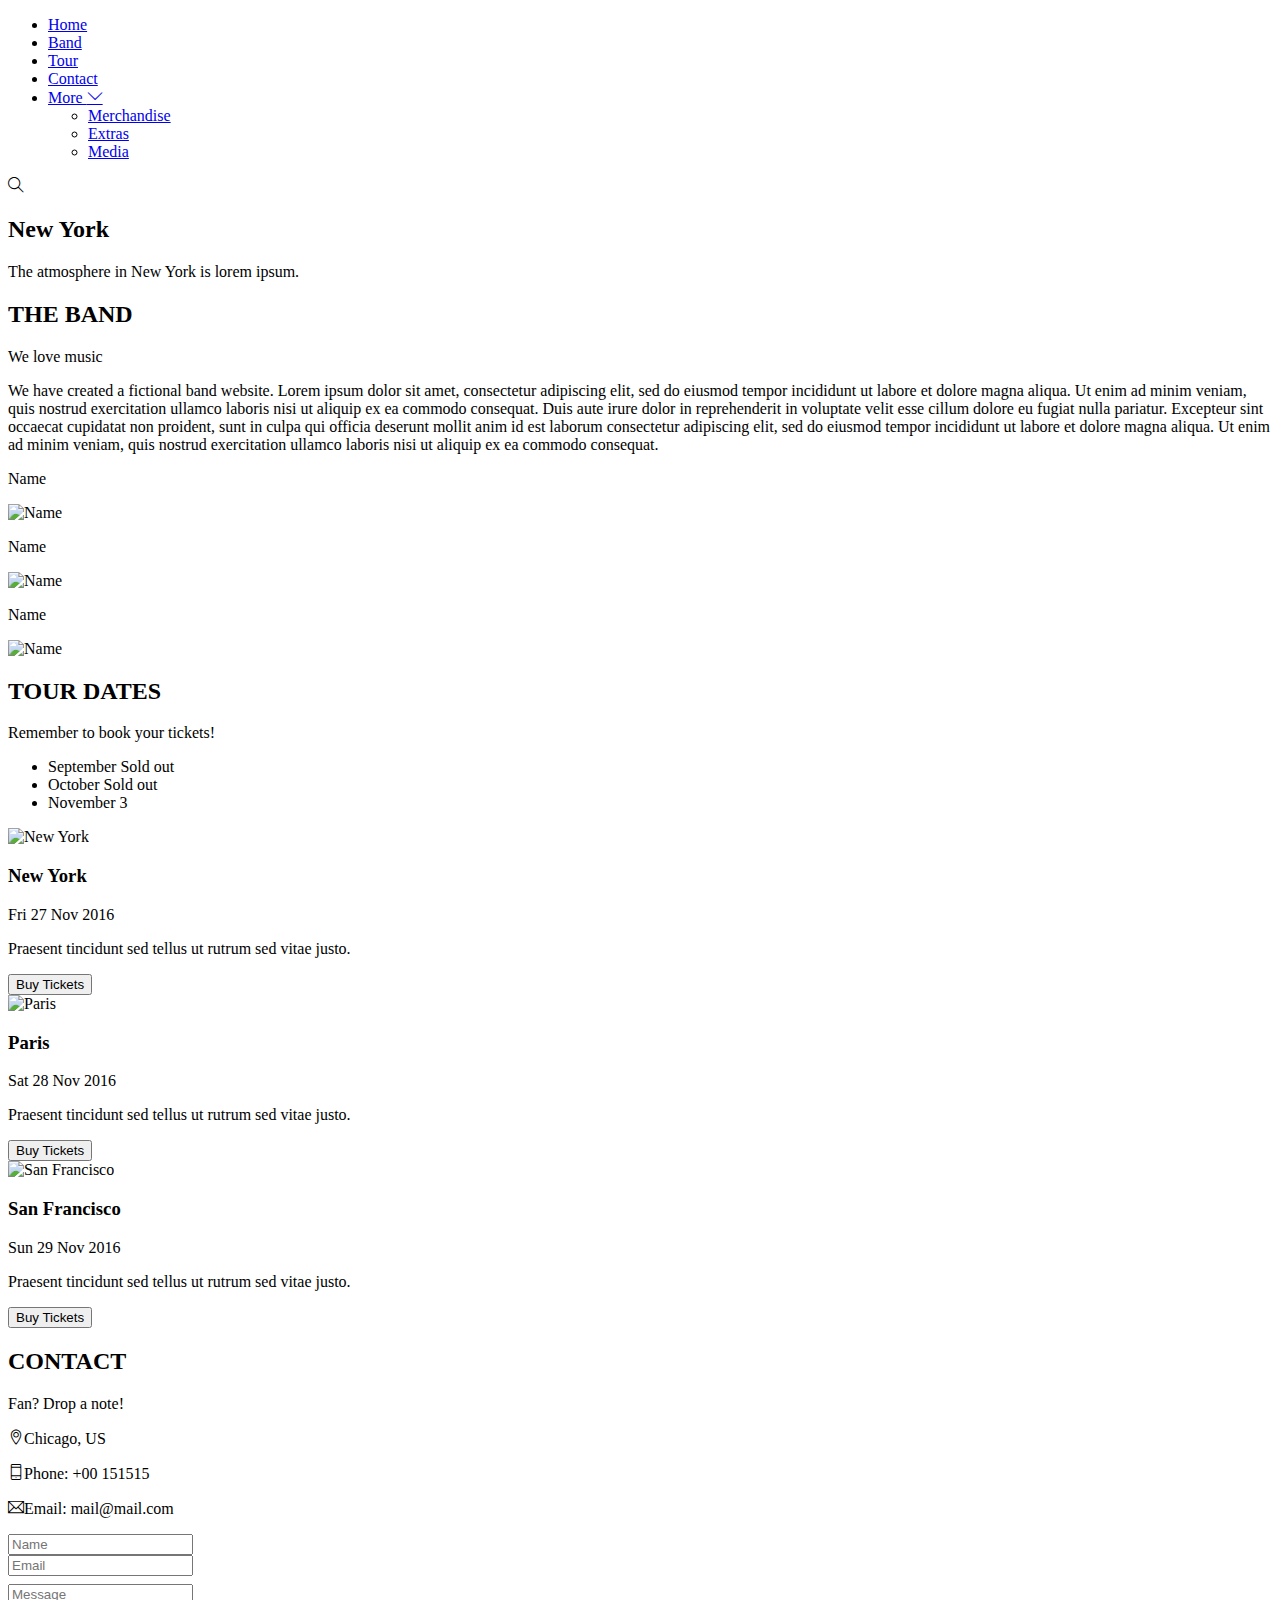
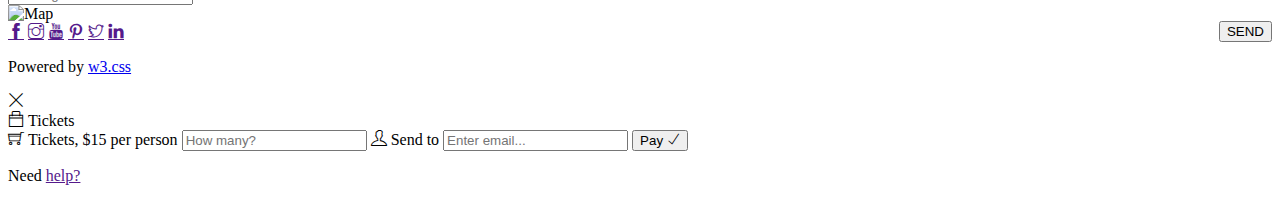
==== TheBand/index.html @ 4baf5191 "Add files via upload" ====
<!DOCTYPE html>
<html lang="en">
<head>
    <meta charset="UTF-8">
    <meta http-equiv="X-UA-Compatible" content="IE=edge">
    <meta name="viewport" content="width=device-width, initial-scale=1.0">
    <title>The Band</title>
    <link rel="stylesheet" href="./assests/css/style.css">
    <link rel="stylesheet" href="./assests/fonts/themify-icons/themify-icons.css">
</head>
<body>
    <div id="main">
        <div id="header">
            <ul id="nav">
                <li><a href="#">Home</a></li>
                <li><a href="#band">Band</a></li>
                <li><a href="#tour">Tour</a></li>
                <li><a href="#contact">Contact</a></li>
                <li>
                    <a href="#">
                        More
                        <i class="nav-arrow-down ti-angle-down"></i>
                    </a>
                    <ul class="subnav">
                        <li><a href="#">Merchandise</a></li>
                        <li><a href="#">Extras</a></li>
                        <li><a href="#">Media</a></li>
                    </ul>
                </li>
            </ul>

            <div class="search-btn">
                <i class="search-icon ti-search"></i>
            </div>
        </div>

        <div id="slider">
            <div class="text-content">
                <h2 class="text-heading">New York</h2>
                <div class="text-description">The atmosphere in New York is lorem ipsum.</div>
            </div>
        </div>

        <div id="content">
            <div id="band" class="content-section">
                <h2 class="section-heading">THE BAND</h2>
                <p class="section-sub-heading">We love music</p>
                <p class="about-text">  
                    We have created a fictional band website. Lorem ipsum dolor sit amet, consectetur adipiscing elit, sed do eiusmod tempor incididunt ut labore et dolore magna aliqua. Ut enim ad minim veniam, quis nostrud exercitation ullamco laboris nisi ut aliquip ex ea commodo consequat. Duis aute irure dolor in reprehenderit in voluptate velit esse cillum dolore eu fugiat nulla pariatur. Excepteur sint occaecat cupidatat non proident, sunt in culpa qui officia deserunt mollit anim id est laborum consectetur adipiscing elit, sed do eiusmod tempor incididunt ut labore et dolore magna aliqua. Ut enim ad minim veniam, quis nostrud exercitation ullamco laboris nisi ut aliquip ex ea commodo consequat.
                </p>
                <div class="member-list">
                    <div class="member-item">
                        <p class="member-name">Name</p>
                        <img src="assests/img/bandmember.jpg" alt="Name" class="member-img">
                    </div>
                    <div class="member-item">
                        <p class="member-name">Name</p>
                        <img src="assests/img/bandmember.jpg" alt="Name" class="member-img">
                    </div>
                    <div class="member-item">
                        <p class="member-name">Name</p>
                        <img src="assests/img/bandmember.jpg" alt="Name" class="member-img">
                    </div>
                    <div class="clear"></div>
                </div>
            </div>

            <div id="tour" class="tour-section">
                <div class="content-section">
                    <h2 class="section-heading text-white">TOUR DATES</h2>
                    <p class="section-sub-heading text-white">Remember to book your tickets!</p>

                    <ul class="tickets-list">
                        <li>September <span class="sold-out">Sold out</span></li>
                        <li>October <span class="sold-out">Sold out</span></li>
                        <li>November <span class="quantity">3</span></li>
                    </ul>

                    <div class="row places-list">
                        <div class="col place-item">
                            <img src="assests/img/places/newyork.jpg" alt="New York" class="place-img">
                            <div class="place-body">
                                <h3 class="place-heading">New York</h3>
                                <p class="place-time">Fri 27 Nov 2016</p>
                                <p class="place-desc">Praesent tincidunt sed tellus ut rutrum sed vitae justo.</p>
                                <button class="btn js-buy-ticket">Buy Tickets</a>
                            </div>
                        </div>
                        <div class="col place-item">
                            <img src="assests/img/places/paris.jpg" alt="Paris" class="place-img">
                            <div class="place-body">
                                <h3 class="place-heading">Paris</h3>
                                <p class="place-time">Sat 28 Nov 2016</p>
                                <p class="place-desc">Praesent tincidunt sed tellus ut rutrum sed vitae justo.</p>
                                <button class="btn js-buy-ticket">Buy Tickets</a>
                            </div>
                        </div>
                        <div class="col place-item">
                            <img src="assests/img/places/sanfran.jpg" alt="San Francisco" class="place-img">
                            <div class="place-body">
                                <h3 class="place-heading">San Francisco</h3>
                                <p class="place-time">Sun 29 Nov 2016</p>
                                <p class="place-desc">Praesent tincidunt sed tellus ut rutrum sed vitae justo.</p>
                                <button class="btn js-buy-ticket">Buy Tickets</a>
                            </div>
                        </div>
                        <div class="clear"></div>
                    </div>
                </div>
            </div>

            <div id="contact" class="content-section">
                <h2 class="section-heading">CONTACT</h2>
                <p class="section-sub-heading">Fan? Drop a note!</p>
                <div class="row contact-content">
                    <div class="col col-half contact-info">
                        <p><i class="ti-location-pin"></i>Chicago, US</p>
                        <p><i class="ti-mobile"></i>Phone: +00 151515</p>
                        <p><i class="ti-email"></i>Email: mail@mail.com</p>
                    </div>
                    <div class="col col-half contact-form">
                        <form action="">
                            <div class="row">
                                <div class="col col-half">
                                    <input type="text" name="" placeholder="Name" required id="" class="form-control">
                                </div>
                                <div class="col col-half">
                                    <input type="email" name="" placeholder="Email" required id="" class="form-control">
                                </div>
                            </div>
                            <div class="row" style="margin-top: 8px;">
                                <div class="col col-full">
                                    <input type="text" name="" placeholder="Message" required id="" class="form-control">
                                </div>
                            </div>
                            <input class="btn" type="submit" value="SEND" style="margin-top: 16px; float: right;">
                        </form>
                    </div>
                </div>
            </div>

            <div class="map-section">
                <img src="/assests/img/map.jpg" alt="Map">
            </div>
        </div>

        <div id="footer">
            <div class="socials-list">
                <a href=""><i class= "ti-facebook"></i></a>
                <a href=""><i class= "ti-instagram"></i></a>
                <a href=""><i class= "ti-youtube"></i></a>
                <a href=""><i class= "ti-pinterest"></i></a>
                <a href=""><i class= "ti-twitter"></i></a>
                <a href=""><i class= "ti-linkedin"></i></a>
            </div>
            <p class="copyright">Powered by <a href="w3.css">w3.css</a></p>
        </div>
    </div>

    <div class="modal js-modal">
        <div class="modal-container js-modal-container">
            <div class="modal-close js-modal-close">
                <i class="ti-close"></i>
            </div>

            <header class="modal-header">
                <i class="modal-heading-icon ti-bag"></i>
                Tickets
            </header>

            <div class="modal-body">
                <label for="quantity" class="modal-label">
                    <i class="ti-shopping-cart"></i>
                    Tickets, $15 per person
                </label>
                <input id="quantity" type="text" class="modal-input" required id="" placeholder="How many?">

                <label for="email" class="modal-label">
                    <i class="ti-user"></i>
                    Send to
                </label>
                <input id="email" type="email" class="modal-input" required id="" placeholder="Enter email...">

                <button id="buy-tickets">
                    Pay <i class="ti-check"></i>
                </button>
            </div>

            <footer class="modal-footer">
                <p class="modal-help">Need <a href="">help?</a></p>
            </footer>
        </div>
    </div>
    
    <script>
        const buyBtns = document.querySelectorAll('.js-buy-ticket');
        const modal = document.querySelector('.js-modal');
        const modalClose = document.querySelector('.js-modal-close');
        modalContainer = document.querySelector('.js-modal-container');

        function showBuyTickets() {
            modal.classList.add('open');
        }

        function hideBuyTickets() {
            modal.classList.remove('open');
        }

        for (const buyBtn of buyBtns) {
            buyBtn.addEventListener('click', showBuyTickets)
        }

        modalClose.addEventListener('click', hideBuyTickets)
        
        modal.addEventListener('click', hideBuyTickets)

        modalContainer.addEventListener('click', function(event) {
            event.stopPropagation()
        })
    </script>
</body>
</html>
---- TheBand/assests/fonts/themify-icons/themify-icons.css ----
@font-face {
	font-family: 'themify';
	src:url('fonts/themify.eot?-fvbane');
	src:url('fonts/themify.eot?#iefix-fvbane') format('embedded-opentype'),
		url('fonts/themify.woff?-fvbane') format('woff'),
		url('fonts/themify.ttf?-fvbane') format('truetype'),
		url('fonts/themify.svg?-fvbane#themify') format('svg');
	font-weight: normal;
	font-style: normal;
}

[class^="ti-"], [class*=" ti-"] {
	font-family: 'themify';
	speak: none;
	font-style: normal;
	font-weight: normal;
	font-variant: normal;
	text-transform: none;
	line-height: 1;

	/* Better Font Rendering =========== */
	-webkit-font-smoothing: antialiased;
	-moz-osx-font-smoothing: grayscale;
}

.ti-wand:before {
	content: "\e600";
}
.ti-volume:before {
	content: "\e601";
}
.ti-user:before {
	content: "\e602";
}
.ti-unlock:before {
	content: "\e603";
}
.ti-unlink:before {
	content: "\e604";
}
.ti-trash:before {
	content: "\e605";
}
.ti-thought:before {
	content: "\e606";
}
.ti-target:before {
	content: "\e607";
}
.ti-tag:before {
	content: "\e608";
}
.ti-tablet:before {
	content: "\e609";
}
.ti-star:before {
	content: "\e60a";
}
.ti-spray:before {
	content: "\e60b";
}
.ti-signal:before {
	content: "\e60c";
}
.ti-shopping-cart:before {
	content: "\e60d";
}
.ti-shopping-cart-full:before {
	content: "\e60e";
}
.ti-settings:before {
	content: "\e60f";
}
.ti-search:before {
	content: "\e610";
}
.ti-zoom-in:before {
	content: "\e611";
}
.ti-zoom-out:before {
	content: "\e612";
}
.ti-cut:before {
	content: "\e613";
}
.ti-ruler:before {
	content: "\e614";
}
.ti-ruler-pencil:before {
	content: "\e615";
}
.ti-ruler-alt:before {
	content: "\e616";
}
.ti-bookmark:before {
	content: "\e617";
}
.ti-bookmark-alt:before {
	content: "\e618";
}
.ti-reload:before {
	content: "\e619";
}
.ti-plus:before {
	content: "\e61a";
}
.ti-pin:before {
	content: "\e61b";
}
.ti-pencil:before {
	content: "\e61c";
}
.ti-pencil-alt:before {
	content: "\e61d";
}
.ti-paint-roller:before {
	content: "\e61e";
}
.ti-paint-bucket:before {
	content: "\e61f";
}
.ti-na:before {
	content: "\e620";
}
.ti-mobile:before {
	content: "\e621";
}
.ti-minus:before {
	content: "\e622";
}
.ti-medall:before {
	content: "\e623";
}
.ti-medall-alt:before {
	content: "\e624";
}
.ti-marker:before {
	content: "\e625";
}
.ti-marker-alt:before {
	content: "\e626";
}
.ti-arrow-up:before {
	content: "\e627";
}
.ti-arrow-right:before {
	content: "\e628";
}
.ti-arrow-left:before {
	content: "\e629";
}
.ti-arrow-down:before {
	content: "\e62a";
}
.ti-lock:before {
	content: "\e62b";
}
.ti-location-arrow:before {
	content: "\e62c";
}
.ti-link:before {
	content: "\e62d";
}
.ti-layout:before {
	content: "\e62e";
}
.ti-layers:before {
	content: "\e62f";
}
.ti-layers-alt:before {
	content: "\e630";
}
.ti-key:before {
	content: "\e631";
}
.ti-import:before {
	content: "\e632";
}
.ti-image:before {
	content: "\e633";
}
.ti-heart:before {
	content: "\e634";
}
.ti-heart-broken:before {
	content: "\e635";
}
.ti-hand-stop:before {
	content: "\e636";
}
.ti-hand-open:before {
	content: "\e637";
}
.ti-hand-drag:before {
	content: "\e638";
}
.ti-folder:before {
	content: "\e639";
}
.ti-flag:before {
	content: "\e63a";
}
.ti-flag-alt:before {
	content: "\e63b";
}
.ti-flag-alt-2:before {
	content: "\e63c";
}
.ti-eye:before {
	content: "\e63d";
}
.ti-export:before {
	content: "\e63e";
}
.ti-exchange-vertical:before {
	content: "\e63f";
}
.ti-desktop:before {
	content: "\e640";
}
.ti-cup:before {
	content: "\e641";
}
.ti-crown:before {
	content: "\e642";
}
.ti-comments:before {
	content: "\e643";
}
.ti-comment:before {
	content: "\e644";
}
.ti-comment-alt:before {
	content: "\e645";
}
.ti-close:before {
	content: "\e646";
}
.ti-clip:before {
	content: "\e647";
}
.ti-angle-up:before {
	content: "\e648";
}
.ti-angle-right:before {
	content: "\e649";
}
.ti-angle-left:before {
	content: "\e64a";
}
.ti-angle-down:before {
	content: "\e64b";
}
.ti-check:before {
	content: "\e64c";
}
.ti-check-box:before {
	content: "\e64d";
}
.ti-camera:before {
	content: "\e64e";
}
.ti-announcement:before {
	content: "\e64f";
}
.ti-brush:before {
	content: "\e650";
}
.ti-briefcase:before {
	content: "\e651";
}
.ti-bolt:before {
	content: "\e652";
}
.ti-bolt-alt:before {
	content: "\e653";
}
.ti-blackboard:before {
	content: "\e654";
}
.ti-bag:before {
	content: "\e655";
}
.ti-move:before {
	content: "\e656";
}
.ti-arrows-vertical:before {
	content: "\e657";
}
.ti-arrows-horizontal:before {
	content: "\e658";
}
.ti-fullscreen:before {
	content: "\e659";
}
.ti-arrow-top-right:before {
	content: "\e65a";
}
.ti-arrow-top-left:before {
	content: "\e65b";
}
.ti-arrow-circle-up:before {
	content: "\e65c";
}
.ti-arrow-circle-right:before {
	content: "\e65d";
}
.ti-arrow-circle-left:before {
	content: "\e65e";
}
.ti-arrow-circle-down:before {
	content: "\e65f";
}
.ti-angle-double-up:before {
	content: "\e660";
}
.ti-angle-double-right:before {
	content: "\e661";
}
.ti-angle-double-left:before {
	content: "\e662";
}
.ti-angle-double-down:before {
	content: "\e663";
}
.ti-zip:before {
	content: "\e664";
}
.ti-world:before {
	content: "\e665";
}
.ti-wheelchair:before {
	content: "\e666";
}
.ti-view-list:before {
	content: "\e667";
}
.ti-view-list-alt:before {
	content: "\e668";
}
.ti-view-grid:before {
	content: "\e669";
}
.ti-uppercase:before {
	content: "\e66a";
}
.ti-upload:before {
	content: "\e66b";
}
.ti-underline:before {
	content: "\e66c";
}
.ti-truck:before {
	content: "\e66d";
}
.ti-timer:before {
	content: "\e66e";
}
.ti-ticket:before {
	content: "\e66f";
}
.ti-thumb-up:before {
	content: "\e670";
}
.ti-thumb-down:before {
	content: "\e671";
}
.ti-text:before {
	content: "\e672";
}
.ti-stats-up:before {
	content: "\e673";
}
.ti-stats-down:before {
	content: "\e674";
}
.ti-split-v:before {
	content: "\e675";
}
.ti-split-h:before {
	content: "\e676";
}
.ti-smallcap:before {
	content: "\e677";
}
.ti-shine:before {
	content: "\e678";
}
.ti-shift-right:before {
	content: "\e679";
}
.ti-shift-left:before {
	content: "\e67a";
}
.ti-shield:before {
	content: "\e67b";
}
.ti-notepad:before {
	content: "\e67c";
}
.ti-server:before {
	content: "\e67d";
}
.ti-quote-right:before {
	content: "\e67e";
}
.ti-quote-left:before {
	content: "\e67f";
}
.ti-pulse:before {
	content: "\e680";
}
.ti-printer:before {
	content: "\e681";
}
.ti-power-off:before {
	content: "\e682";
}
.ti-plug:before {
	content: "\e683";
}
.ti-pie-chart:before {
	content: "\e684";
}
.ti-paragraph:before {
	content: "\e685";
}
.ti-panel:before {
	content: "\e686";
}
.ti-package:before {
	content: "\e687";
}
.ti-music:before {
	content: "\e688";
}
.ti-music-alt:before {
	content: "\e689";
}
.ti-mouse:before {
	content: "\e68a";
}
.ti-mouse-alt:before {
	content: "\e68b";
}
.ti-money:before {
	content: "\e68c";
}
.ti-microphone:before {
	content: "\e68d";
}
.ti-menu:before {
	content: "\e68e";
}
.ti-menu-alt:before {
	content: "\e68f";
}
.ti-map:before {
	content: "\e690";
}
.ti-map-alt:before {
	content: "\e691";
}
.ti-loop:before {
	content: "\e692";
}
.ti-location-pin:before {
	content: "\e693";
}
.ti-list:before {
	content: "\e694";
}
.ti-light-bulb:before {
	content: "\e695";
}
.ti-Italic:before {
	content: "\e696";
}
.ti-info:before {
	content: "\e697";
}
.ti-infinite:before {
	content: "\e698";
}
.ti-id-badge:before {
	content: "\e699";
}
.ti-hummer:before {
	content: "\e69a";
}
.ti-home:before {
	content: "\e69b";
}
.ti-help:before {
	content: "\e69c";
}
.ti-headphone:before {
	content: "\e69d";
}
.ti-harddrives:before {
	content: "\e69e";
}
.ti-harddrive:before {
	content: "\e69f";
}
.ti-gift:before {
	content: "\e6a0";
}
.ti-game:before {
	content: "\e6a1";
}
.ti-filter:before {
	content: "\e6a2";
}
.ti-files:before {
	content: "\e6a3";
}
.ti-file:before {
	content: "\e6a4";
}
.ti-eraser:before {
	content: "\e6a5";
}
.ti-envelope:before {
	content: "\e6a6";
}
.ti-download:before {
	content: "\e6a7";
}
.ti-direction:before {
	content: "\e6a8";
}
.ti-direction-alt:before {
	content: "\e6a9";
}
.ti-dashboard:before {
	content: "\e6aa";
}
.ti-control-stop:before {
	content: "\e6ab";
}
.ti-control-shuffle:before {
	content: "\e6ac";
}
.ti-control-play:before {
	content: "\e6ad";
}
.ti-control-pause:before {
	content: "\e6ae";
}
.ti-control-forward:before {
	content: "\e6af";
}
.ti-control-backward:before {
	content: "\e6b0";
}
.ti-cloud:before {
	content: "\e6b1";
}
.ti-cloud-up:before {
	content: "\e6b2";
}
.ti-cloud-down:before {
	content: "\e6b3";
}
.ti-clipboard:before {
	content: "\e6b4";
}
.ti-car:before {
	content: "\e6b5";
}
.ti-calendar:before {
	content: "\e6b6";
}
.ti-book:before {
	content: "\e6b7";
}
.ti-bell:before {
	content: "\e6b8";
}
.ti-basketball:before {
	content: "\e6b9";
}
.ti-bar-chart:before {
	content: "\e6ba";
}
.ti-bar-chart-alt:before {
	content: "\e6bb";
}
.ti-back-right:before {
	content: "\e6bc";
}
.ti-back-left:before {
	content: "\e6bd";
}
.ti-arrows-corner:before {
	content: "\e6be";
}
.ti-archive:before {
	content: "\e6bf";
}
.ti-anchor:before {
	content: "\e6c0";
}
.ti-align-right:before {
	content: "\e6c1";
}
.ti-align-left:before {
	content: "\e6c2";
}
.ti-align-justify:before {
	content: "\e6c3";
}
.ti-align-center:before {
	content: "\e6c4";
}
.ti-alert:before {
	content: "\e6c5";
}
.ti-alarm-clock:before {
	content: "\e6c6";
}
.ti-agenda:before {
	content: "\e6c7";
}
.ti-write:before {
	content: "\e6c8";
}
.ti-window:before {
	content: "\e6c9";
}
.ti-widgetized:before {
	content: "\e6ca";
}
.ti-widget:before {
	content: "\e6cb";
}
.ti-widget-alt:before {
	content: "\e6cc";
}
.ti-wallet:before {
	content: "\e6cd";
}
.ti-video-clapper:before {
	content: "\e6ce";
}
.ti-video-camera:before {
	content: "\e6cf";
}
.ti-vector:before {
	content: "\e6d0";
}
.ti-themify-logo:before {
	content: "\e6d1";
}
.ti-themify-favicon:before {
	content: "\e6d2";
}
.ti-themify-favicon-alt:before {
	content: "\e6d3";
}
.ti-support:before {
	content: "\e6d4";
}
.ti-stamp:before {
	content: "\e6d5";
}
.ti-split-v-alt:before {
	content: "\e6d6";
}
.ti-slice:before {
	content: "\e6d7";
}
.ti-shortcode:before {
	content: "\e6d8";
}
.ti-shift-right-alt:before {
	content: "\e6d9";
}
.ti-shift-left-alt:before {
	content: "\e6da";
}
.ti-ruler-alt-2:before {
	content: "\e6db";
}
.ti-receipt:before {
	content: "\e6dc";
}
.ti-pin2:before {
	content: "\e6dd";
}
.ti-pin-alt:before {
	content: "\e6de";
}
.ti-pencil-alt2:before {
	content: "\e6df";
}
.ti-palette:before {
	content: "\e6e0";
}
.ti-more:before {
	content: "\e6e1";
}
.ti-more-alt:before {
	content: "\e6e2";
}
.ti-microphone-alt:before {
	content: "\e6e3";
}
.ti-magnet:before {
	content: "\e6e4";
}
.ti-line-double:before {
	content: "\e6e5";
}
.ti-line-dotted:before {
	content: "\e6e6";
}
.ti-line-dashed:before {
	content: "\e6e7";
}
.ti-layout-width-full:before {
	content: "\e6e8";
}
.ti-layout-width-default:before {
	content: "\e6e9";
}
.ti-layout-width-default-alt:before {
	content: "\e6ea";
}
.ti-layout-tab:before {
	content: "\e6eb";
}
.ti-layout-tab-window:before {
	content: "\e6ec";
}
.ti-layout-tab-v:before {
	content: "\e6ed";
}
.ti-layout-tab-min:before {
	content: "\e6ee";
}
.ti-layout-slider:before {
	content: "\e6ef";
}
.ti-layout-slider-alt:before {
	content: "\e6f0";
}
.ti-layout-sidebar-right:before {
	content: "\e6f1";
}
.ti-layout-sidebar-none:before {
	content: "\e6f2";
}
.ti-layout-sidebar-left:before {
	content: "\e6f3";
}
.ti-layout-placeholder:before {
	content: "\e6f4";
}
.ti-layout-menu:before {
	content: "\e6f5";
}
.ti-layout-menu-v:before {
	content: "\e6f6";
}
.ti-layout-menu-separated:before {
	content: "\e6f7";
}
.ti-layout-menu-full:before {
	content: "\e6f8";
}
.ti-layout-media-right-alt:before {
	content: "\e6f9";
}
.ti-layout-media-right:before {
	content: "\e6fa";
}
.ti-layout-media-overlay:before {
	content: "\e6fb";
}
.ti-layout-media-overlay-alt:before {
	content: "\e6fc";
}
.ti-layout-media-overlay-alt-2:before {
	content: "\e6fd";
}
.ti-layout-media-left-alt:before {
	content: "\e6fe";
}
.ti-layout-media-left:before {
	content: "\e6ff";
}
.ti-layout-media-center-alt:before {
	content: "\e700";
}
.ti-layout-media-center:before {
	content: "\e701";
}
.ti-layout-list-thumb:before {
	content: "\e702";
}
.ti-layout-list-thumb-alt:before {
	content: "\e703";
}
.ti-layout-list-post:before {
	content: "\e704";
}
.ti-layout-list-large-image:before {
	content: "\e705";
}
.ti-layout-line-solid:before {
	content: "\e706";
}
.ti-layout-grid4:before {
	content: "\e707";
}
.ti-layout-grid3:before {
	content: "\e708";
}
.ti-layout-grid2:before {
	content: "\e709";
}
.ti-layout-grid2-thumb:before {
	content: "\e70a";
}
.ti-layout-cta-right:before {
	content: "\e70b";
}
.ti-layout-cta-left:before {
	content: "\e70c";
}
.ti-layout-cta-center:before {
	content: "\e70d";
}
.ti-layout-cta-btn-right:before {
	content: "\e70e";
}
.ti-layout-cta-btn-left:before {
	content: "\e70f";
}
.ti-layout-column4:before {
	content: "\e710";
}
.ti-layout-column3:before {
	content: "\e711";
}
.ti-layout-column2:before {
	content: "\e712";
}
.ti-layout-accordion-separated:before {
	content: "\e713";
}
.ti-layout-accordion-merged:before {
	content: "\e714";
}
.ti-layout-accordion-list:before {
	content: "\e715";
}
.ti-ink-pen:before {
	content: "\e716";
}
.ti-info-alt:before {
	content: "\e717";
}
.ti-help-alt:before {
	content: "\e718";
}
.ti-headphone-alt:before {
	content: "\e719";
}
.ti-hand-point-up:before {
	content: "\e71a";
}
.ti-hand-point-right:before {
	content: "\e71b";
}
.ti-hand-point-left:before {
	content: "\e71c";
}
.ti-hand-point-down:before {
	content: "\e71d";
}
.ti-gallery:before {
	content: "\e71e";
}
.ti-face-smile:before {
	content: "\e71f";
}
.ti-face-sad:before {
	content: "\e720";
}
.ti-credit-card:before {
	content: "\e721";
}
.ti-control-skip-forward:before {
	content: "\e722";
}
.ti-control-skip-backward:before {
	content: "\e723";
}
.ti-control-record:before {
	content: "\e724";
}
.ti-control-eject:before {
	content: "\e725";
}
.ti-comments-smiley:before {
	content: "\e726";
}
.ti-brush-alt:before {
	content: "\e727";
}
.ti-youtube:before {
	content: "\e728";
}
.ti-vimeo:before {
	content: "\e729";
}
.ti-twitter:before {
	content: "\e72a";
}
.ti-time:before {
	content: "\e72b";
}
.ti-tumblr:before {
	content: "\e72c";
}
.ti-skype:before {
	content: "\e72d";
}
.ti-share:before {
	content: "\e72e";
}
.ti-share-alt:before {
	content: "\e72f";
}
.ti-rocket:before {
	content: "\e730";
}
.ti-pinterest:before {
	content: "\e731";
}
.ti-new-window:before {
	content: "\e732";
}
.ti-microsoft:before {
	content: "\e733";
}
.ti-list-ol:before {
	content: "\e734";
}
.ti-linkedin:before {
	content: "\e735";
}
.ti-layout-sidebar-2:before {
	content: "\e736";
}
.ti-layout-grid4-alt:before {
	content: "\e737";
}
.ti-layout-grid3-alt:before {
	content: "\e738";
}
.ti-layout-grid2-alt:before {
	content: "\e739";
}
.ti-layout-column4-alt:before {
	content: "\e73a";
}
.ti-layout-column3-alt:before {
	content: "\e73b";
}
.ti-layout-column2-alt:before {
	content: "\e73c";
}
.ti-instagram:before {
	content: "\e73d";
}
.ti-google:before {
	content: "\e73e";
}
.ti-github:before {
	content: "\e73f";
}
.ti-flickr:before {
	content: "\e740";
}
.ti-facebook:before {
	content: "\e741";
}
.ti-dropbox:before {
	content: "\e742";
}
.ti-dribbble:before {
	content: "\e743";
}
.ti-apple:before {
	content: "\e744";
}
.ti-android:before {
	content: "\e745";
}
.ti-save:before {
	content: "\e746";
}
.ti-save-alt:before {
	content: "\e747";
}
.ti-yahoo:before {
	content: "\e748";
}
.ti-wordpress:before {
	content: "\e749";
}
.ti-vimeo-alt:before {
	content: "\e74a";
}
.ti-twitter-alt:before {
	content: "\e74b";
}
.ti-tumblr-alt:before {
	content: "\e74c";
}
.ti-trello:before {
	content: "\e74d";
}
.ti-stack-overflow:before {
	content: "\e74e";
}
.ti-soundcloud:before {
	content: "\e74f";
}
.ti-sharethis:before {
	content: "\e750";
}
.ti-sharethis-alt:before {
	content: "\e751";
}
.ti-reddit:before {
	content: "\e752";
}
.ti-pinterest-alt:before {
	content: "\e753";
}
.ti-microsoft-alt:before {
	content: "\e754";
}
.ti-linux:before {
	content: "\e755";
}
.ti-jsfiddle:before {
	content: "\e756";
}
.ti-joomla:before {
	content: "\e757";
}
.ti-html5:before {
	content: "\e758";
}
.ti-flickr-alt:before {
	content: "\e759";
}
.ti-email:before {
	content: "\e75a";
}
.ti-drupal:before {
	content: "\e75b";
}
.ti-dropbox-alt:before {
	content: "\e75c";
}
.ti-css3:before {
	content: "\e75d";
}
.ti-rss:before {
	content: "\e75e";
}
.ti-rss-alt:before {
	content: "\e75f";
}
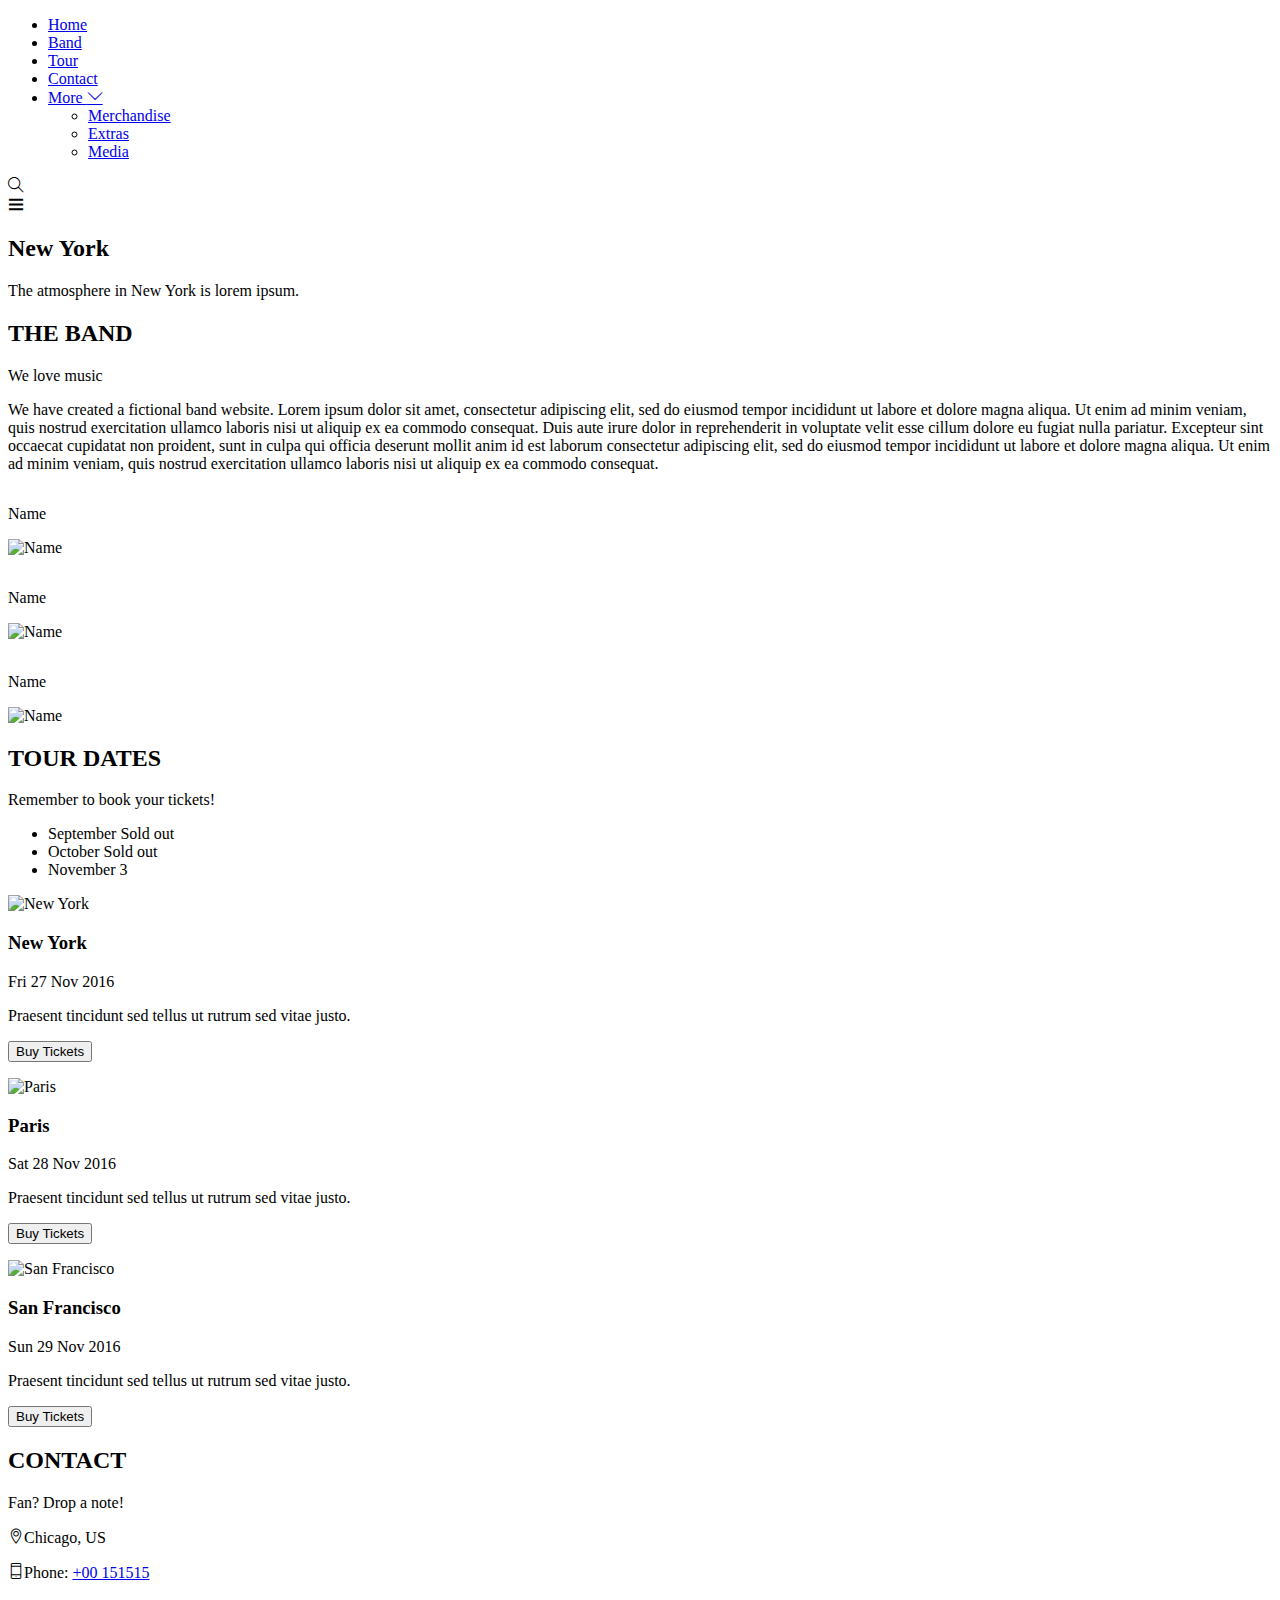
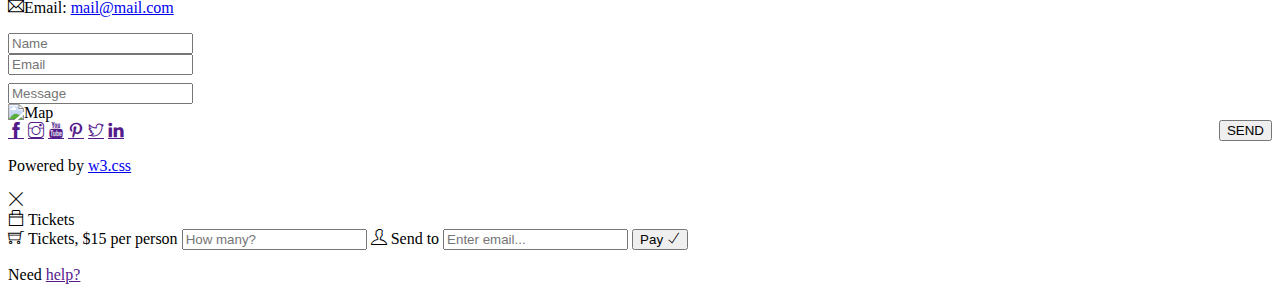
==== commit 9b22d6a0: "Add files via upload" ====
--- a/TheBand/index.html
+++ b/TheBand/index.html
@@ -6,6 +6,7 @@
     <meta name="viewport" content="width=device-width, initial-scale=1.0">
     <title>The Band</title>
     <link rel="stylesheet" href="./assests/css/style.css">
+    <link rel="stylesheet" href="./assests/css/responsive.css">
     <link rel="stylesheet" href="./assests/fonts/themify-icons/themify-icons.css">
 </head>
 <body>
@@ -32,6 +33,10 @@
             <div class="search-btn">
                 <i class="search-icon ti-search"></i>
             </div>
+
+            <div id="mobile-menu" class="mobile-menu-btn">
+                <i class="menu-icon ti-menu"></i>
+            </div>
         </div>
 
         <div id="slider">
@@ -49,15 +54,15 @@
                     We have created a fictional band website. Lorem ipsum dolor sit amet, consectetur adipiscing elit, sed do eiusmod tempor incididunt ut labore et dolore magna aliqua. Ut enim ad minim veniam, quis nostrud exercitation ullamco laboris nisi ut aliquip ex ea commodo consequat. Duis aute irure dolor in reprehenderit in voluptate velit esse cillum dolore eu fugiat nulla pariatur. Excepteur sint occaecat cupidatat non proident, sunt in culpa qui officia deserunt mollit anim id est laborum consectetur adipiscing elit, sed do eiusmod tempor incididunt ut labore et dolore magna aliqua. Ut enim ad minim veniam, quis nostrud exercitation ullamco laboris nisi ut aliquip ex ea commodo consequat.
                 </p>
                 <div class="member-list">
-                    <div class="member-item">
+                    <div class="member-item s-col-full col" style="margin-top: 32px;">
                         <p class="member-name">Name</p>
                         <img src="assests/img/bandmember.jpg" alt="Name" class="member-img">
                     </div>
-                    <div class="member-item">
+                    <div class="member-item s-col-full col" style="margin-top: 32px;">
                         <p class="member-name">Name</p>
                         <img src="assests/img/bandmember.jpg" alt="Name" class="member-img">
                     </div>
-                    <div class="member-item">
+                    <div class="member-item s-col-full col" style="margin-top: 32px;">
                         <p class="member-name">Name</p>
                         <img src="assests/img/bandmember.jpg" alt="Name" class="member-img">
                     </div>
@@ -77,31 +82,31 @@
                     </ul>
 
                     <div class="row places-list">
-                        <div class="col place-item">
+                        <div class="col place-item s-col-full" style="margin-top: 16px;">
                             <img src="assests/img/places/newyork.jpg" alt="New York" class="place-img">
                             <div class="place-body">
                                 <h3 class="place-heading">New York</h3>
                                 <p class="place-time">Fri 27 Nov 2016</p>
                                 <p class="place-desc">Praesent tincidunt sed tellus ut rutrum sed vitae justo.</p>
-                                <button class="btn js-buy-ticket">Buy Tickets</a>
+                                <button class="btn s-full-width js-buy-ticket">Buy Tickets</button>
                             </div>
                         </div>
-                        <div class="col place-item">
+                        <div class="col place-item s-col-full" style="margin-top: 16px;">
                             <img src="assests/img/places/paris.jpg" alt="Paris" class="place-img">
                             <div class="place-body">
                                 <h3 class="place-heading">Paris</h3>
                                 <p class="place-time">Sat 28 Nov 2016</p>
                                 <p class="place-desc">Praesent tincidunt sed tellus ut rutrum sed vitae justo.</p>
-                                <button class="btn js-buy-ticket">Buy Tickets</a>
+                                <button class="btn s-full-width js-buy-ticket">Buy Tickets</button>
                             </div>
                         </div>
-                        <div class="col place-item">
+                        <div class="col place-item s-col-full" style="margin-top: 16px;">
                             <img src="assests/img/places/sanfran.jpg" alt="San Francisco" class="place-img">
                             <div class="place-body">
                                 <h3 class="place-heading">San Francisco</h3>
                                 <p class="place-time">Sun 29 Nov 2016</p>
                                 <p class="place-desc">Praesent tincidunt sed tellus ut rutrum sed vitae justo.</p>
-                                <button class="btn js-buy-ticket">Buy Tickets</a>
+                                <button class="btn s-full-width js-buy-ticket">Buy Tickets</button>
                             </div>
                         </div>
                         <div class="clear"></div>
@@ -113,18 +118,18 @@
                 <h2 class="section-heading">CONTACT</h2>
                 <p class="section-sub-heading">Fan? Drop a note!</p>
                 <div class="row contact-content">
-                    <div class="col col-half contact-info">
+                    <div class="col col-half s-col-full contact-info">
                         <p><i class="ti-location-pin"></i>Chicago, US</p>
-                        <p><i class="ti-mobile"></i>Phone: +00 151515</p>
-                        <p><i class="ti-email"></i>Email: mail@mail.com</p>
-                    </div>
-                    <div class="col col-half contact-form">
+                        <p><i class="ti-mobile"></i>Phone: <a href="tel: +00 151515">+00 151515</a></p>
+                        <p><i class="ti-email"></i>Email: <a href="mailto: mail@mail.com">mail@mail.com</a></p>
+                    </div>
+                    <div class="col col-half s-col-full contact-form">
                         <form action="">
                             <div class="row">
-                                <div class="col col-half">
+                                <div class="col col-half s-col-full">
                                     <input type="text" name="" placeholder="Name" required id="" class="form-control">
                                 </div>
-                                <div class="col col-half">
+                                <div class="col col-half s-col-full s-mt-8">
                                     <input type="email" name="" placeholder="Email" required id="" class="form-control">
                                 </div>
                             </div>
@@ -133,7 +138,7 @@
                                     <input type="text" name="" placeholder="Message" required id="" class="form-control">
                                 </div>
                             </div>
-                            <input class="btn" type="submit" value="SEND" style="margin-top: 16px; float: right;">
+                            <input class="btn s-full-width" type="submit" value="SEND" style="margin-top: 16px; float: right;">
                         </form>
                     </div>
                 </div>
@@ -218,5 +223,36 @@
             event.stopPropagation()
         })
     </script>
+
+    <script>
+        var header = document.getElementById('header');
+        var mobileMenu = document.getElementById('mobile-menu');
+        var headerHeight = header.clientHeight;
+
+        mobileMenu.onclick = function() {
+            var isClosed = header.clientHeight === headerHeight;
+            if (isClosed) {
+                header.style.height = 'auto';
+            }
+            else {
+                header.style.height = null;
+            }
+        }
+        
+        var menuItems = document.querySelectorAll('#nav li a[href*="#"]');
+        for (var i = 0; i < menuItems.length; i++) {
+            var menuItem = menuItems[i];
+            
+            menuItem.onclick = function(event) {
+                var isParentMenu = this.nextElementSibling && this.nextElementSibling.classList.contains('subnav');
+                if (isParentMenu) {
+                    event.preventDefault();
+                }
+                else {
+                    header .style.height = null;
+                }
+            }
+        }
+    </script>
 </body>
 </html>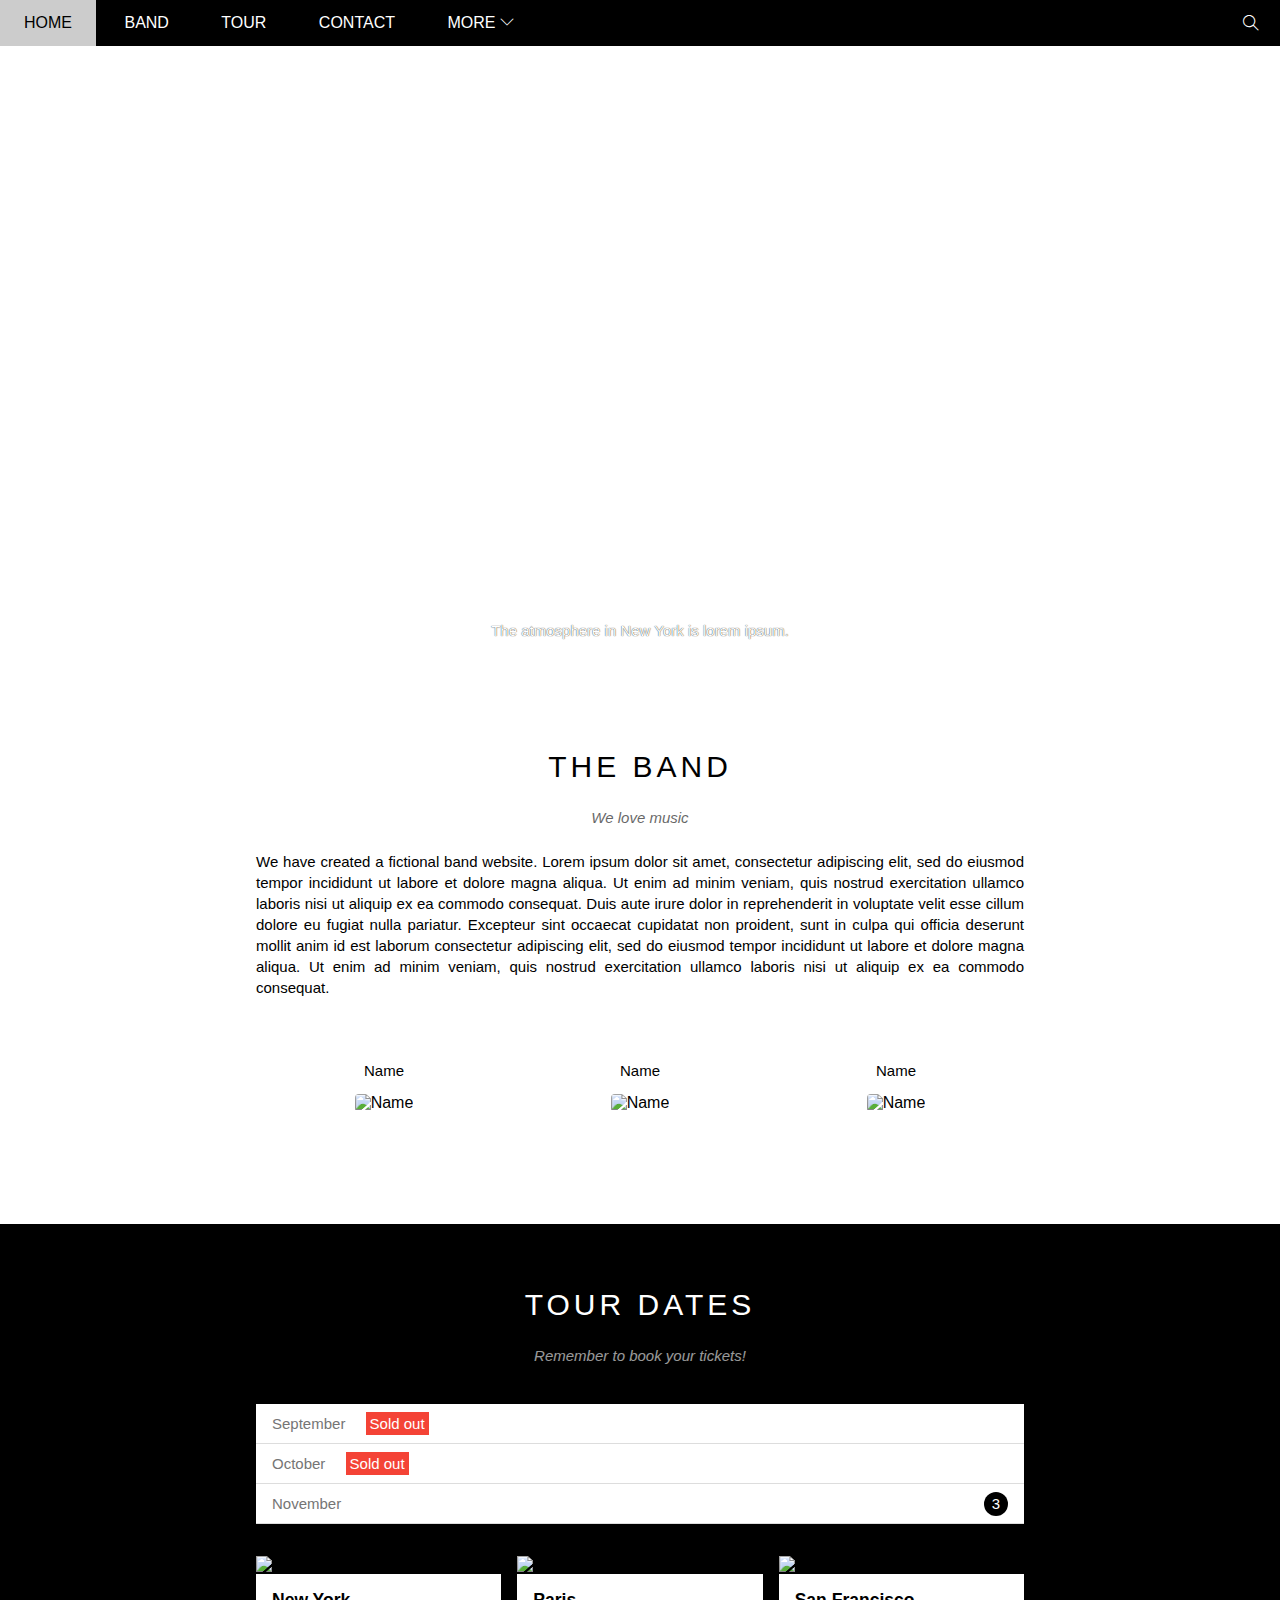
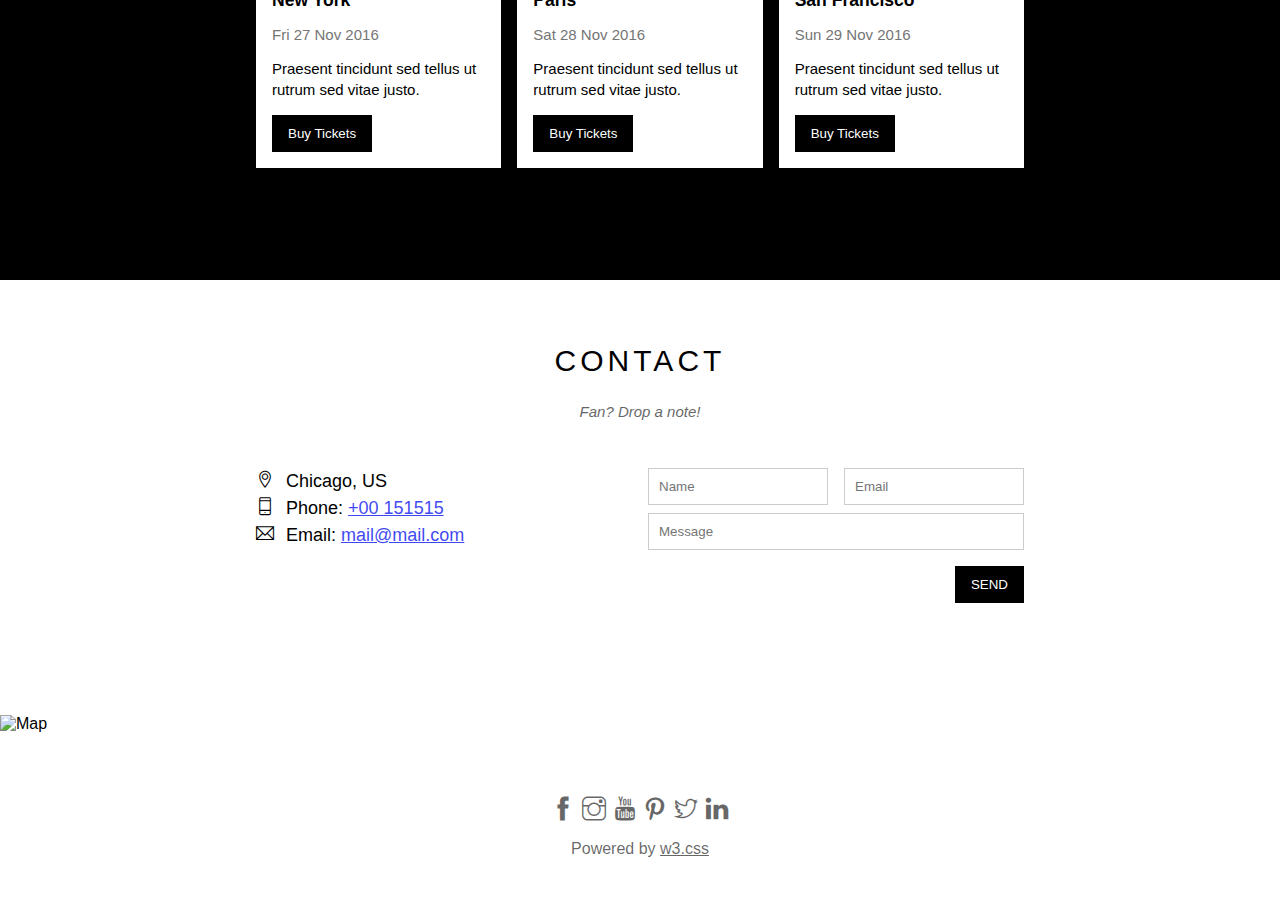
==== commit 99f8210f: "Add files via upload" ====
--- a/TheBand/index.html
+++ b/TheBand/index.html
@@ -1,5 +1,6 @@
 <!DOCTYPE html>
 <html lang="en">
+
 <head>
     <meta charset="UTF-8">
     <meta http-equiv="X-UA-Compatible" content="IE=edge">
@@ -9,6 +10,7 @@
     <link rel="stylesheet" href="./assests/css/responsive.css">
     <link rel="stylesheet" href="./assests/fonts/themify-icons/themify-icons.css">
 </head>
+
 <body>
     <div id="main">
         <div id="header">
@@ -50,8 +52,15 @@
             <div id="band" class="content-section">
                 <h2 class="section-heading">THE BAND</h2>
                 <p class="section-sub-heading">We love music</p>
-                <p class="about-text">  
-                    We have created a fictional band website. Lorem ipsum dolor sit amet, consectetur adipiscing elit, sed do eiusmod tempor incididunt ut labore et dolore magna aliqua. Ut enim ad minim veniam, quis nostrud exercitation ullamco laboris nisi ut aliquip ex ea commodo consequat. Duis aute irure dolor in reprehenderit in voluptate velit esse cillum dolore eu fugiat nulla pariatur. Excepteur sint occaecat cupidatat non proident, sunt in culpa qui officia deserunt mollit anim id est laborum consectetur adipiscing elit, sed do eiusmod tempor incididunt ut labore et dolore magna aliqua. Ut enim ad minim veniam, quis nostrud exercitation ullamco laboris nisi ut aliquip ex ea commodo consequat.
+                <p class="about-text">
+                    We have created a fictional band website. Lorem ipsum dolor sit amet, consectetur adipiscing elit,
+                    sed do eiusmod tempor incididunt ut labore et dolore magna aliqua. Ut enim ad minim veniam, quis
+                    nostrud exercitation ullamco laboris nisi ut aliquip ex ea commodo consequat. Duis aute irure dolor
+                    in reprehenderit in voluptate velit esse cillum dolore eu fugiat nulla pariatur. Excepteur sint
+                    occaecat cupidatat non proident, sunt in culpa qui officia deserunt mollit anim id est laborum
+                    consectetur adipiscing elit, sed do eiusmod tempor incididunt ut labore et dolore magna aliqua. Ut
+                    enim ad minim veniam, quis nostrud exercitation ullamco laboris nisi ut aliquip ex ea commodo
+                    consequat.
                 </p>
                 <div class="member-list">
                     <div class="member-item s-col-full col" style="margin-top: 32px;">
@@ -135,10 +144,12 @@
                             </div>
                             <div class="row" style="margin-top: 8px;">
                                 <div class="col col-full">
-                                    <input type="text" name="" placeholder="Message" required id="" class="form-control">
+                                    <input type="text" name="" placeholder="Message" required id=""
+                                        class="form-control">
                                 </div>
                             </div>
-                            <input class="btn s-full-width" type="submit" value="SEND" style="margin-top: 16px; float: right;">
+                            <input class="btn s-full-width" type="submit" value="SEND"
+                                style="margin-top: 16px; float: right;">
                         </form>
                     </div>
                 </div>
@@ -151,12 +162,12 @@
 
         <div id="footer">
             <div class="socials-list">
-                <a href=""><i class= "ti-facebook"></i></a>
-                <a href=""><i class= "ti-instagram"></i></a>
-                <a href=""><i class= "ti-youtube"></i></a>
-                <a href=""><i class= "ti-pinterest"></i></a>
-                <a href=""><i class= "ti-twitter"></i></a>
-                <a href=""><i class= "ti-linkedin"></i></a>
+                <a href=""><i class="ti-facebook"></i></a>
+                <a href=""><i class="ti-instagram"></i></a>
+                <a href=""><i class="ti-youtube"></i></a>
+                <a href=""><i class="ti-pinterest"></i></a>
+                <a href=""><i class="ti-twitter"></i></a>
+                <a href=""><i class="ti-linkedin"></i></a>
             </div>
             <p class="copyright">Powered by <a href="w3.css">w3.css</a></p>
         </div>
@@ -196,7 +207,7 @@
             </footer>
         </div>
     </div>
-    
+
     <script>
         const buyBtns = document.querySelectorAll('.js-buy-ticket');
         const modal = document.querySelector('.js-modal');
@@ -216,10 +227,10 @@
         }
 
         modalClose.addEventListener('click', hideBuyTickets)
-        
+
         modal.addEventListener('click', hideBuyTickets)
 
-        modalContainer.addEventListener('click', function(event) {
+        modalContainer.addEventListener('click', function (event) {
             event.stopPropagation()
         })
     </script>
@@ -229,7 +240,7 @@
         var mobileMenu = document.getElementById('mobile-menu');
         var headerHeight = header.clientHeight;
 
-        mobileMenu.onclick = function() {
+        mobileMenu.onclick = function () {
             var isClosed = header.clientHeight === headerHeight;
             if (isClosed) {
                 header.style.height = 'auto';
@@ -238,21 +249,22 @@
                 header.style.height = null;
             }
         }
-        
+
         var menuItems = document.querySelectorAll('#nav li a[href*="#"]');
         for (var i = 0; i < menuItems.length; i++) {
             var menuItem = menuItems[i];
-            
-            menuItem.onclick = function(event) {
+
+            menuItem.onclick = function (event) {
                 var isParentMenu = this.nextElementSibling && this.nextElementSibling.classList.contains('subnav');
                 if (isParentMenu) {
                     event.preventDefault();
                 }
                 else {
-                    header .style.height = null;
+                    header.style.height = null;
                 }
             }
         }
     </script>
 </body>
+
 </html>--- a/TheBand/assests/css/style.css
+++ b/TheBand/assests/css/style.css
@@ -0,0 +1,488 @@
+* {
+    padding: 0;
+    margin: 0;
+    box-sizing: border-box;
+}
+
+html {
+    font-family: Helvetica, Arial, sans-serif;
+    scroll-behavior: smooth;
+}
+
+.clear {
+    clear: both;
+}
+
+.text-white {
+    color: #fff !important;
+}
+
+.row {
+    margin-left: -8px;
+    margin-right: -8px;
+}
+
+.row::after {
+    content: "";
+    display: block;
+    clear: both;
+}
+
+.col {
+    float: left;
+    padding-left: 8px;
+    padding-right: 8px;
+}
+
+.col-half {
+    width: 50%;
+}
+
+.col-full {
+    width: 100%;
+}
+
+.btn:hover {
+    color: #000;
+    background-color: #ccc;
+    cursor: pointer;
+}
+
+.btn {
+    color: #fff;
+    background-color: #000;
+    text-decoration: none;
+    padding: 11px 16px;
+    display: inline-block;
+    margin-top: 15px;
+    border: none;
+    text-align: center;
+    -webkit-appearance: none;
+}
+
+#header {
+    height: 46px;
+    background-color: #000;
+    position: fixed;
+    top: 0;
+    left: 0;
+    right: 0;
+    z-index: 1;
+}
+
+#nav {
+    display: inline-block;
+}
+
+#nav, .subnav {
+    list-style-type: none;
+}
+
+#nav > li {
+    display: inline-block;
+}
+
+#nav li {
+    position: relative;
+}
+
+#nav > li > a {
+    color: #fff;
+    text-transform: uppercase;
+}
+
+#nav li a {
+    text-decoration: none;
+    line-height: 46px;
+    padding: 0 24px;
+    display: block;
+}
+
+#nav li:hover .subnav {
+    display: block;
+}
+
+#nav > li:hover > a,
+#nav .subnav li:hover
+{
+    color: #000;
+    background-color: #ccc;
+    
+}
+
+#nav .subnav {
+    display: none;
+    min-width: 160px;
+    top: 100%;
+    left: 0;
+    position: absolute;
+    background-color: #fff;
+    box-shadow: 0 0 10px rgba(0, 0, 0, 0.3);
+}
+
+#nav .subnav a {
+    color: #000;
+    padding: 0 12px;
+}
+
+#nav .nav-arrow-down {
+    font-size: 14px;
+}
+
+#header .mobile-menu-btn {
+    position: absolute;
+    top: 0;
+    right: 0;
+    display: none;
+}
+
+#header .mobile-menu-btn,
+#header .search-btn {
+    float: right;
+    padding: 0 21px;
+}
+
+#header .search-btn:hover {
+    cursor: pointer;
+    background-color: #f44336;
+}
+
+#header .mobile-menu-btn:hover {
+    background-color: #ccc;
+}
+
+#header .mobile-menu-btn:hover .menu-icon {
+    color: #000;
+}
+
+#header .menu-icon,
+#header .search-icon {
+    color: #fff;
+    font: size 20px;
+    line-height: 46px;
+}
+
+#slider {
+    position: relative;
+    margin-top: 46px;
+    padding-top: 50%;
+    background: url(/assests/img/la.jpg) top center / cover no-repeat;
+}
+
+.text-content {
+    position: absolute;
+    bottom: 47px;
+    color: #fff;
+    left: 50%;
+    transform: translateX(-50%);
+    text-align: center;
+}
+
+.text-heading {
+    font-weight: 500;
+    font-size: 24px;
+}
+
+#slider .text-description {
+    font-size: 15px;
+    margin-top: 25px;
+    text-shadow: 0 0 1px #000;
+}
+
+#content .content-section {
+    width: 800px;
+    max-width: 100%;
+    padding: 64px 0 112px;
+    padding-left: 16px;
+    padding-right: 16px;
+    margin-left: auto;
+    margin-right: auto;
+}
+
+#content .section-heading {
+    font-size: 30px;
+    font-weight: 500;
+    text-align: center;
+    letter-spacing: 4px;
+}
+
+#content .section-sub-heading {
+    font-size: 15px;
+    text-align: center;
+    margin-top: 25px;
+    font-style: italic;
+    opacity: 0.6;
+}
+
+#content .about-text {
+    margin-top: 25px;
+    font-size: 15px;
+    text-align: justify;
+    line-height: 1.4;
+}
+
+#content .member-list {
+    margin-top: 32px;
+}
+
+#content .member-item {
+    float: left;
+    width: calc(100% / 3);
+    text-align: center;
+}
+
+#content .member-name {
+    font-size: 15px;
+}
+
+#content .member-img {
+    width: 154px;
+    margin-top: 15px;
+    border-radius: 4px;
+}
+
+.tour-section {
+    background-color: #000;
+}
+
+.tickets-list {
+    background-color: #fff;
+    list-style: none;
+    margin-top: 40px;
+}
+
+.tickets-list li {
+    color: #757575;
+    font-size: 15px;
+    padding: 11px 16px;
+    border-bottom: 1px solid #ddd;
+}
+
+.tickets-list .sold-out {
+    background-color: #f44336;
+    color: #fff;
+    padding: 3px 4px;
+    margin-left: 16px;
+}
+
+.tickets-list .quantity {
+    float: right;
+    width: 24px;
+    height: 24px;
+    background-color: #000;
+    color: #fff;
+    border-radius: 50%;
+    text-align: center;
+    line-height: 24px;
+    margin-top: -3px;
+}
+
+.places-list {
+    margin-top: 16px;
+}
+
+.place-item {
+    width: calc(100% / 3);
+}
+
+.place-img {
+    width: 100%;
+    display: block;
+}
+
+.place-img:hover {
+    opacity: 0.6;
+}
+
+.place-body {
+    padding: 16px;
+    background-color: #fff;
+    font-size: 15px;
+}
+
+.place-heading {
+    font-weight: 600;
+}
+
+.place-time {
+    margin-top: 15px;
+    color: #757575;
+}
+
+.place-desc {
+    margin-top: 15px;
+    line-height: 1.4;
+}
+
+.contact-content {
+    margin-top: 48px;
+}
+
+.contact-info {
+    font-size: 18px;
+    line-height: 1.5;
+}
+
+.contact-info a {
+    color: #101aef;
+    opacity: 0.8;
+}
+
+.contact-info a:hover {
+    opacity: 1;
+}
+
+.contact-info i[class*="ti-"] {
+    width: 30px;
+    display: inline-block;
+}
+
+.contact-form {
+    font-size: 15px;
+}
+
+.contact-form .form-control {
+    padding: 10px;
+    border: 1px solid #ccc;
+    width: 100%;
+}
+
+.map-section img {
+    width: 100%;
+}
+
+#footer {
+    padding: 64px 16px;
+    text-align: center;
+}
+
+#footer .socials-list {
+    font-size: 24px;
+}
+
+#footer .socials-list a {
+    color: rgba(0, 0, 0, 0.6);
+    text-decoration: none;
+}
+
+#footer .copyright a:hover,
+#footer .socials-list a:hover {
+    color: rgba(0, 0, 0, 0.4);
+}
+
+#footer .copyright {
+    margin-top: 15px;
+    color: rgba(0, 0, 0, 0.6);
+}
+
+#footer .copyright a {
+    margin-top: 15px;
+    color: rgba(0, 0, 0, 0.6);
+}
+
+.modal {
+    position: fixed;
+    top: 0;
+    bottom: 0;
+    left: 0;
+    right: 0;
+    background-color: rgba(0, 0, 0, 0.4);
+    align-items: center;
+    justify-content: center;
+    display: none;
+}
+
+.modal.open {
+    display: flex;
+}
+
+.modal-container {
+    background: #fff;
+    width: 900px;
+    max-width: calc(100% -32px);
+    min-height: 200px;
+    position: relative;
+    animation: modalFadeIn ease 0.5s;
+}
+
+.modal-header {
+    background-color: #009688;
+    height: 130px;
+    display: flex;
+    align-items: center;
+    justify-content: center;
+    font-size: 30px;
+    color: #fff;
+}
+
+.modal-heading-icon {
+    margin-right: 16px;
+}
+
+.modal-close:hover {
+    opacity: 1;
+}
+
+.modal-close {
+    position: absolute;
+    right: 0;
+    top: 0;
+    color: #fff;
+    padding: 12px;
+    cursor: pointer;
+    opacity: 0.8;
+}
+
+.modal-body {
+    padding: 16px;
+}
+
+.modal-label {
+    display: block;
+    font-size: 15px;
+    margin-bottom: 12px;
+}
+
+.modal-input {
+    border: 1px solid #ccc;
+    width: 100%;
+    padding: 10px;
+    font-size: 15px;
+    margin-bottom: 24px;
+}
+
+#buy-tickets:hover {
+    opacity: 0.9;
+}
+
+#buy-tickets {
+    background: #009688;
+    border: none;
+    font-size: 15px;
+    color: #fff;
+    width: 100%;
+    text-transform: uppercase;
+    padding: 10px;
+    cursor: pointer;
+}
+
+.modal-footer a {
+    color: #2196f3;
+}
+
+.modal-footer {
+    padding: 16px;
+    float: right;
+}
+
+@keyframes modalFadeIn {
+    from {
+        opacity: 0;
+        transform: translateY(-14px);
+    }
+
+    to {
+        opacity: 1;
+        transform: translateY(0);
+    }
+}--- a/TheBand/assests/css/responsive.css
+++ b/TheBand/assests/css/responsive.css
@@ -0,0 +1,97 @@
+@media (max-width: 46.1875em) {
+    .s-mt-8 {
+        margin-top: 8px;
+    }
+
+    .s-col-full,
+    .s-full-width {
+        width: 100% !important;
+    }
+
+    #header {
+        overflow: hidden;
+    }
+    
+    #header .mobile-menu-btn {
+        display: block;
+    }
+    
+    #header .search-btn {
+        display: none;
+    }
+
+    #nav {
+        display: block;
+    }
+
+    #nav > li {
+        display: block;
+    }
+
+    #nav li a {
+    padding: 1px 24px;
+    }
+
+    #nav > li:first-child {
+        display: inline-block;
+    }
+
+    #nav .subnav {
+        position: initial;
+        background-color: #333;
+    }
+
+    #nav .subnav a {
+        color: #fff;
+        padding: 5px 41px;
+    }
+
+    #content .member-item {
+        margin-top: 30px;
+        width: 100%;
+    }
+
+    #content .member-img {
+        width: 60%;
+    }
+
+    .contact-form {
+        margin-top: 32px;
+    }
+}
+
+@media (min-width: 46.25em) and (max-width: 63.9375em) { 
+
+}
+
+@media (max-width: 63.9375em) {
+    .btn {
+        padding: 15px 16px;
+    }
+
+    #nav .subnav a {
+        padding: 5px 12px;
+    }
+
+    .contact-form .form-control {
+        padding: 15px;
+        font-size: 16px;
+    }
+
+    .contact-info {
+        line-height: 2;
+    }
+
+    #footer .socials-list {
+        font-size: 48px;
+    }
+
+    #footer .socials-list a {
+        margin: 0 8px;
+    }
+
+    #footer .copyright a {
+        padding: 12px 0;
+        display: inline-block;
+    }
+}